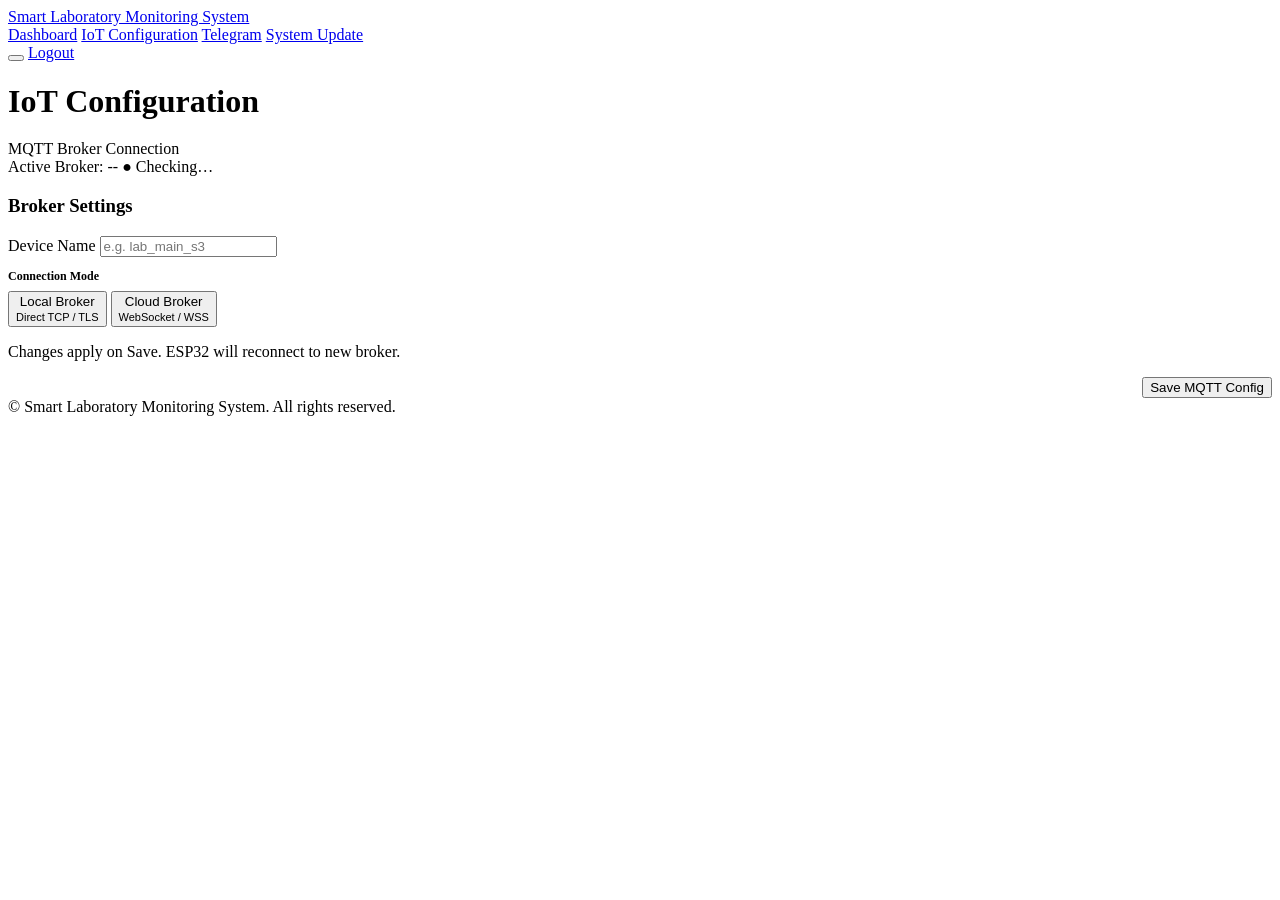
==== firmware/main_node/data/iot.html @ 7b889993 "feat: add ESP32 SIB-1.0 GUI firmware, documentation, and hardware test code" ====
<!DOCTYPE html>
<html lang="en">

<head>
  <meta charset="UTF-8">
  <meta name="viewport" content="width=device-width, initial-scale=1">
  <title>IoT Configuration — Smart Laboratory Monitoring System</title>
  <link rel="stylesheet" href="/style.css">
  <script>
    (function () {
      if (localStorage.getItem('theme') === 'dark') {
        document.documentElement.setAttribute('data-theme', 'dark');
      }
    })();
  </script>
</head>

<body>

  <nav class="topnav">
    <a href="/" class="topnav-brand">Smart Laboratory Monitoring System</a>
    <div class="topnav-links">
      <a href="/" class="nav-link">Dashboard</a>
      <a href="/iot" class="nav-link active">IoT Configuration</a>
      <a href="/telegram" class="nav-link">Telegram</a>
      <a href="/update" class="nav-link">System Update</a>
    </div>
    <div class="topnav-right">
      <button type="button" class="theme-switch" id="themeToggle" title="Toggle Theme"></button>
      <a href="/logout" class="btn-logout">Logout</a>
    </div>
  </nav>

  <div class="container">
    <h1 style="margin-bottom:20px;">IoT Configuration</h1>

    <form id="mqttForm">
      <div class="iot-single-wrap">
        <div class="iot-col-title">MQTT Broker Connection</div>

        <!-- Status banner -->
        <div class="mqtt-broker-section" style="margin-bottom:14px;">
          <div class="mqtt-status-row">
            <span class="mqtt-status-label">Active Broker:</span>
            <span class="mqtt-status-ip" id="activeHost">--</span>
            <span id="activeSummary" style="font-weight:normal;color:#888;font-size:12px;font-family:monospace;"></span>
            <span class="mqtt-conn-badge" id="mqttConnBadge">&#9679; Checking&hellip;</span>
          </div>
        </div>

        <div class="mqtt-broker-section">
          <h3>Broker Settings</h3>

          <div class="mqtt-field-row" style="margin-bottom:12px;">
            <label for="deviceName">Device Name</label>
            <input type="text" id="deviceName" placeholder="e.g. lab_main_s3" spellcheck="false" autocomplete="off">
          </div>

          <div style="margin-bottom:10px;">
            <div style="font-size:12px;color:var(--text-main);font-weight:600;margin-bottom:7px;">Connection Mode</div>
            <div class="mqtt-mode-group">
              <button type="button" class="mqtt-mode-btn" id="btnLocal" onclick="setMode('local')">
                Local Broker<br><small style="font-weight:400;font-size:11px;">Direct TCP / TLS</small>
              </button>
              <button type="button" class="mqtt-mode-btn" id="btnCloud" onclick="setMode('cloud')">
                Cloud Broker<br><small style="font-weight:400;font-size:11px;">WebSocket / WSS</small>
              </button>
            </div>
          </div>

          <!-- Local settings -->
          <div id="localBlock" class="mqtt-conn-block" style="display:none;">
            <h4>Local Broker</h4>
            <div class="mqtt-field-row">
              <label>Protocol</label>
              <select id="localProto" onchange="updateProtoNote()">
                <option value="tcp">TCP (plain, port 1883)</option>
                <option value="ssl">TLS/SSL (port 8883)</option>
              </select>
            </div>
            <div class="mqtt-field-row">
              <label>Broker IP</label>
              <input type="text" id="localHost" placeholder="e.g. 192.168.1.100" spellcheck="false" autocomplete="off">
            </div>
            <div class="mqtt-field-row">
              <label>Port</label>
              <input type="number" id="localPort" min="1" max="65535" value="1883" style="max-width:100px;">
            </div>
            <div class="mqtt-field-row">
              <label>Username</label>
              <input type="text" id="localUser" placeholder="Optional" spellcheck="false" autocomplete="off">
            </div>
            <div class="mqtt-field-row">
              <label>Password</label>
              <input type="password" id="localPass" placeholder="Optional" spellcheck="false" autocomplete="off">
            </div>
            <div class="mqtt-proto-note" id="localProtoNote">Plain TCP — no encryption.</div>
          </div>

          <!-- Cloud settings -->
          <div id="cloudBlock" class="mqtt-conn-block" style="display:none;">
            <h4>Cloud Broker</h4>
            <div class="mqtt-field-row">
              <label>Protocol</label>
              <select id="cloudProto" onchange="updateProtoNote()">
                <option value="ws">WS (WebSocket plain)</option>
                <option value="wss">WSS (WebSocket over TLS)</option>
              </select>
            </div>
            <div class="mqtt-field-row">
              <label>Host</label>
              <input type="text" id="cloudHost" placeholder="e.g. 10.12.27.21 or broker.emqx.io" spellcheck="false" autocomplete="off">
            </div>
            <div class="mqtt-field-row">
              <label>Port</label>
              <input type="number" id="cloudPort" min="1" max="65535" value="8083" style="max-width:100px;">
            </div>
            <div class="mqtt-field-row">
              <label>WS Path</label>
              <input type="text" id="cloudPath" placeholder="/mqtt" value="/mqtt" spellcheck="false">
            </div>
            <div class="mqtt-field-row">
              <label>Username</label>
              <input type="text" id="cloudUser" placeholder="Optional" spellcheck="false" autocomplete="off">
            </div>
            <div class="mqtt-field-row">
              <label>Password</label>
              <input type="password" id="cloudPass" placeholder="Optional" spellcheck="false" autocomplete="off">
            </div>
            <div class="mqtt-proto-note" id="cloudProtoNote">WS — plain WebSocket.</div>
          </div>

          <p class="mqtt-hint">Changes apply on Save. ESP32 will reconnect to new broker.</p>

          <div style="margin-top:14px; display:flex; align-items:center; justify-content:space-between; flex-wrap:wrap; gap:10px;">
            <span id="mqttSaveMsg" class="form-status-msg"></span>
            <button type="submit" class="btn-save-formula">Save MQTT Config</button>
          </div>
        </div>
      </div>
    </form>

    <div class="site-footer">&copy; Smart Laboratory Monitoring System. All rights reserved.</div>
  </div>

  <script src="/app.js"></script>
  <script>
    let currentMode = 'local';
    let mqttFormLoaded = false;

    function setMode(mode) {
      currentMode = mode;
      document.getElementById('localBlock').style.display = mode === 'local' ? '' : 'none';
      document.getElementById('cloudBlock').style.display = mode === 'cloud' ? '' : 'none';
      document.getElementById('btnLocal').classList.toggle('active', mode === 'local');
      document.getElementById('btnCloud').classList.toggle('active', mode === 'cloud');
      updateProtoNote();
    }

    function updateProtoNote() {
      const lp = document.getElementById('localProto').value;
      const cp = document.getElementById('cloudProto').value;
      document.getElementById('localProtoNote').textContent = lp === 'ssl' ? 'TLS/SSL — encrypted.' : 'Plain TCP — no encryption.';
      document.getElementById('cloudProtoNote').textContent = cp === 'wss' ? 'WSS — encrypted WebSocket. Recommended for cloud.' : 'WS — plain WebSocket.';
    }

    document.getElementById('localProto').addEventListener('change', function () {
      document.getElementById('localPort').value = this.value === 'ssl' ? '8883' : '1883';
    });

    document.getElementById('cloudProto').addEventListener('change', function () {
      document.getElementById('cloudPort').value = this.value === 'wss' ? '8084' : '8083';
      if (!document.getElementById('cloudPath').value) document.getElementById('cloudPath').value = '/mqtt';
    });

    function updateMqttStatusBadge(d) {
      const badge = document.getElementById('mqttConnBadge');
      badge.textContent = d.mqttConnected ? '\u25cf Connected' : '\u25cf Disconnected';
      badge.className = 'mqtt-conn-badge ' + (d.mqttConnected ? 'connected' : 'disconnected');
      document.getElementById('activeHost').textContent = d.mqttHost || '--';
      document.getElementById('activeSummary').textContent = d.mqttMode
        ? '(' + d.mqttMode + ' / ' + (d.mqttProto || '').toUpperCase() + ' :' + d.mqttPort + ')' : '';
    }

    async function loadMqttConfig() {
      try {
        const res = await fetch('/getConfig');
        if (res.redirected) { window.location.reload(); return; }
        const d = await res.json();
        if (!mqttFormLoaded) {
          mqttFormLoaded = true;
          document.getElementById('deviceName').value = d.deviceName || 'lab_main_s3';
          const mode = (d.mqttMode === 'cloud') ? 'cloud' : 'local';
          setMode(mode);

          const lp = (d.mqttProto === 'ssl') ? 'ssl' : 'tcp';
          document.getElementById('localProto').value = lp;
          document.getElementById('localHost').value = (mode === 'local') ? (d.mqttHost || '') : '';
          document.getElementById('localPort').value = (mode === 'local' && d.mqttPort) ? d.mqttPort : (lp === 'ssl' ? 8883 : 1883);
          document.getElementById('localUser').value = (mode === 'local') ? (d.mqttUser || '') : '';
          document.getElementById('localPass').value = (mode === 'local') ? (d.mqttPass || '') : '';

          const cp = (d.mqttProto === 'wss') ? 'wss' : 'ws';
          document.getElementById('cloudProto').value = cp;
          document.getElementById('cloudHost').value = (mode === 'cloud') ? (d.mqttHost || '') : '';
          document.getElementById('cloudPort').value = (mode === 'cloud' && d.mqttPort) ? d.mqttPort : (cp === 'wss' ? 8084 : 8083);
          document.getElementById('cloudPath').value = d.mqttPath || '/mqtt';
          document.getElementById('cloudUser').value = (mode === 'cloud') ? (d.mqttUser || '') : '';
          document.getElementById('cloudPass').value = (mode === 'cloud') ? (d.mqttPass || '') : '';
          updateProtoNote();
        }
        updateMqttStatusBadge(d);
      } catch (e) { console.error(e); }
    }

    document.getElementById('mqttForm').onsubmit = async function (e) {
      e.preventDefault();
      const msg = document.getElementById('mqttSaveMsg');
      msg.style.color = '#555';
      msg.textContent = 'Saving...';

      const params = new URLSearchParams();
      params.set('deviceName', document.getElementById('deviceName').value.trim() || 'lab_main_s3');
      params.set('mqttMode', currentMode);
      if (currentMode === 'local') {
        params.set('mqttProto', document.getElementById('localProto').value);
        params.set('mqttHost', document.getElementById('localHost').value.trim());
        params.set('mqttPort', document.getElementById('localPort').value);
        params.set('mqttPath', '');
        params.set('mqttUser', document.getElementById('localUser').value);
        params.set('mqttPass', document.getElementById('localPass').value);
      } else {
        params.set('mqttProto', document.getElementById('cloudProto').value);
        params.set('mqttHost', document.getElementById('cloudHost').value.trim());
        params.set('mqttPort', document.getElementById('cloudPort').value);
        params.set('mqttPath', document.getElementById('cloudPath').value.trim() || '/mqtt');
        params.set('mqttUser', document.getElementById('cloudUser').value);
        params.set('mqttPass', document.getElementById('cloudPass').value);
      }
      try {
        const r = await fetch('/save', {
          method: 'POST',
          headers: { 'Content-Type': 'application/x-www-form-urlencoded' },
          body: params.toString()
        });
        if (r.ok) {
          msg.style.color = '#16a34a';
          msg.textContent = 'MQTT config saved! Reconnecting...';
          setTimeout(loadMqttConfig, 1500);
        } else {
          msg.style.color = '#dc2626';
          msg.textContent = 'Save failed: ' + await r.text();
        }
      } catch (err) {
        msg.style.color = '#dc2626';
        msg.textContent = 'Network error.';
      }
    };

    loadMqttConfig();
    setInterval(() => { if (document.visibilityState !== 'hidden') loadMqttConfig(); }, 4000);
  </script>
</body>

</html>
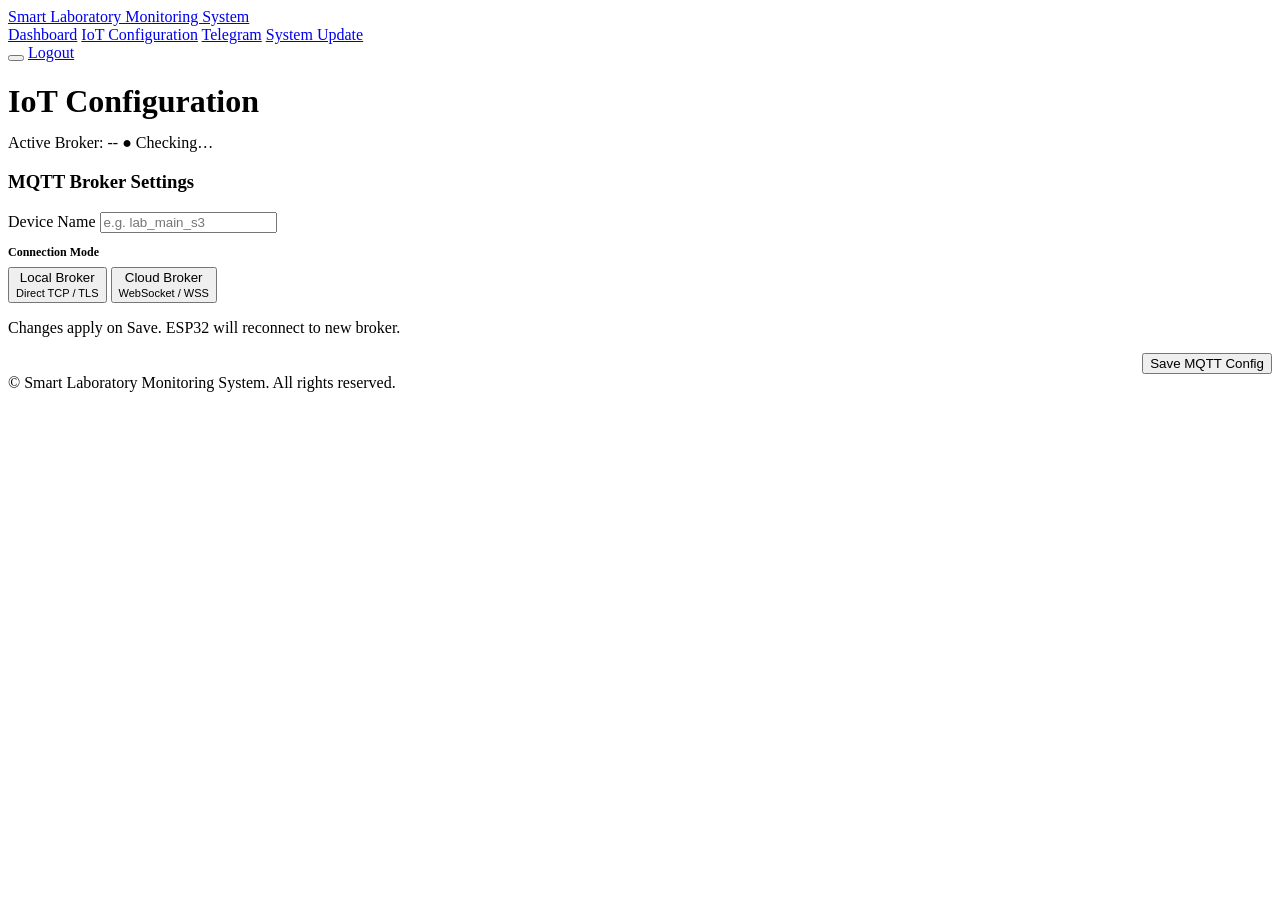
==== commit ae3559e3: "feat: add main node firmware, web UI templates, and configuration files" ====
--- a/firmware/main_node/data/iot.html
+++ b/firmware/main_node/data/iot.html
@@ -32,11 +32,11 @@
   </nav>
 
   <div class="container">
-    <h1 style="margin-bottom:20px;">IoT Configuration</h1>
+    <h1 style="margin-bottom:14px;">IoT Configuration</h1>
 
     <form id="mqttForm">
       <div class="iot-single-wrap">
-        <div class="iot-col-title">MQTT Broker Connection</div>
+        <div class="iot-col-title"></div>
 
         <!-- Status banner -->
         <div class="mqtt-broker-section" style="margin-bottom:14px;">
@@ -49,7 +49,7 @@
         </div>
 
         <div class="mqtt-broker-section">
-          <h3>Broker Settings</h3>
+          <h3>MQTT Broker Settings</h3>
 
           <div class="mqtt-field-row" style="margin-bottom:12px;">
             <label for="deviceName">Device Name</label>
